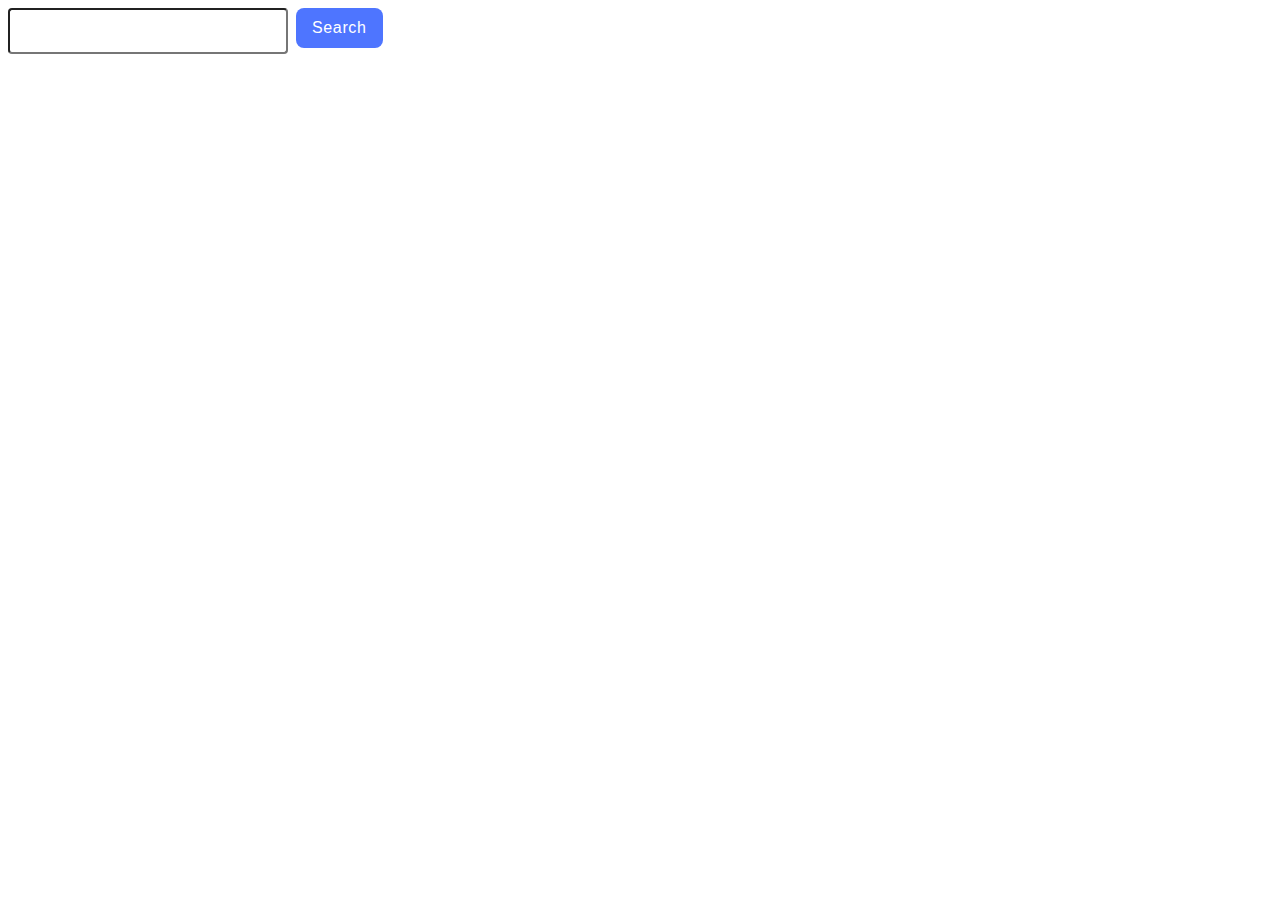
==== src/index.html @ 1b7f246a "started task 2" ====
<!DOCTYPE html>
<html lang="en">
  <head>
    <meta charset="UTF-8" />
    <link rel="icon" type="image/svg+xml" href="/favicon.svg" />
    <meta name="viewport" content="width=device-width, initial-scale=1.0" />
    <title>Vanilla App Template</title>
    <link rel="stylesheet" href="./css/style.css" />

  </head>
  <body>
    <form class="js-search-form">
      <label class="search_form">
      <input type="text" name="search"/>
    </label>
    <button type="submit" class="search-btn">Search</button>
  </form>
    <script type="module" src="./main.js"></script>
  </body>
</html>
---- src/css/style.css ----
.js-search-form{
    width: 371px;
        height: 40px;
        display: flex;
        gap:8px;
}
.search-btn{
    border-radius: 8px;
        padding: 8px 16px;
        width: 91px;
        height: 40px;
        border: none;
        background: #4e75ff;
      font-family: "Montserrat", sans-serif;
            font-weight: 500;
            font-size: 16px;
            line-height: 1.5;
            letter-spacing: 0.04em;
            color: #fff;
}

.search-btn:hover{
    background: #6c8cff;
}
input{width: 272px;
    height: 40px;
border-radius: 4px;
background: #fff;}
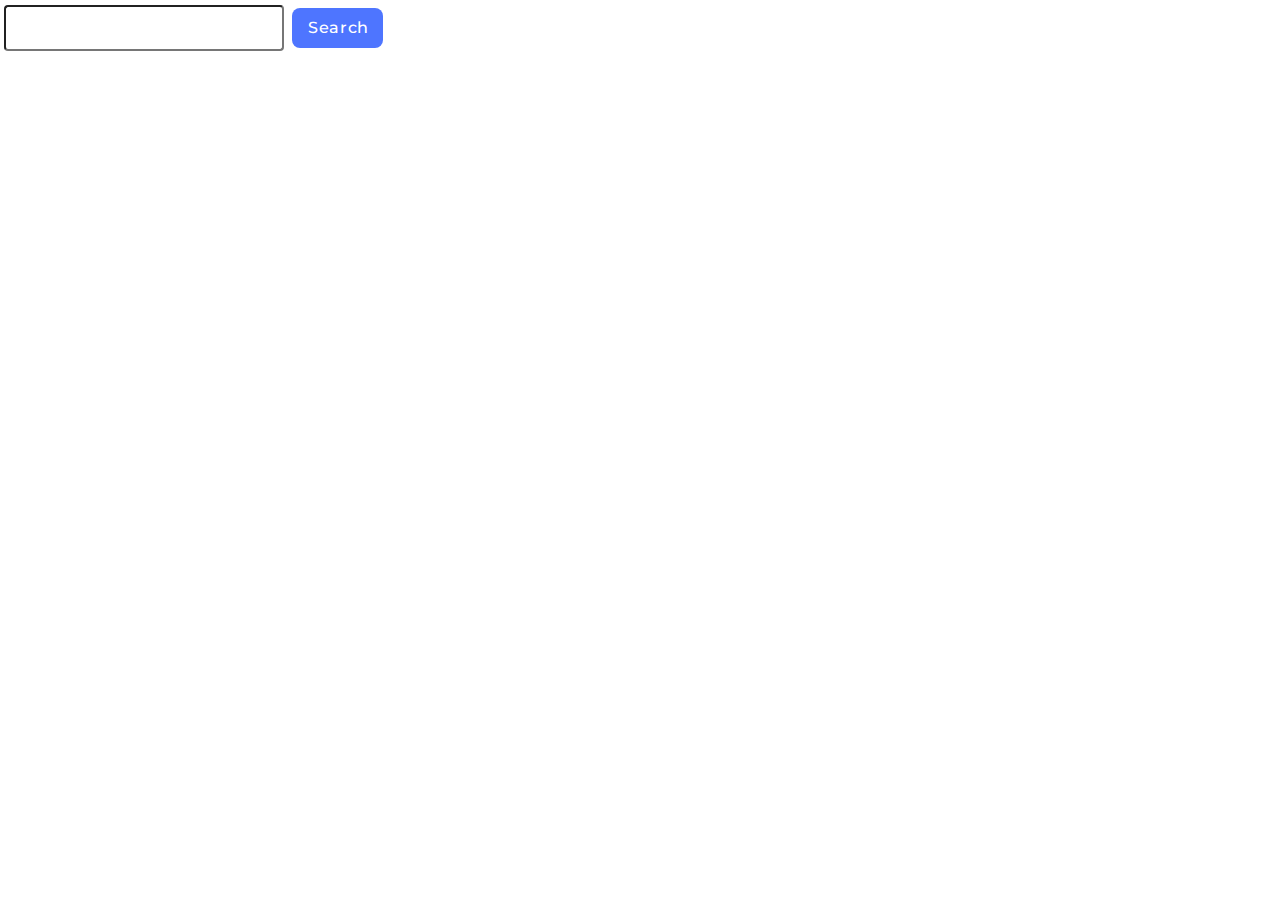
==== commit 4c3c7e47: "update" ====
--- a/src/index.html
+++ b/src/index.html
@@ -6,6 +6,9 @@
     <meta name="viewport" content="width=device-width, initial-scale=1.0" />
     <title>Vanilla App Template</title>
     <link rel="stylesheet" href="./css/style.css" />
+    <link
+      href="https://fonts.googleapis.com/css2?family=DM+Sans:ital,opsz,wght@0,9..40,400;0,9..40,500;0,9..40,700;1,9..40,400&family=Montserrat:ital,wght@0,400;0,600;0,700;1,600&family=Raleway:wght@700&family=Roboto:wght@400;500;700&display=swap"
+      rel="stylesheet">
 
   </head>
   <body>
@@ -15,6 +18,8 @@
     </label>
     <button type="submit" class="search-btn">Search</button>
   </form>
-    <script type="module" src="./main.js"></script>
+  <ul class="gallery"></ul>
+    <script  src="./js/pixabay-api.js" type="module">task1</script>
+    <script src="./js/render-functions.js" type="module">task2</script>
   </body>
 </html>
--- a/src/css/style.css
+++ b/src/css/style.css
@@ -3,6 +3,9 @@
         height: 40px;
         display: flex;
         gap:8px;
+        display: flex;
+        justify-content: center;
+        align-items: center;
 }
 .search-btn{
     border-radius: 8px;
@@ -25,4 +28,46 @@
 input{width: 272px;
     height: 40px;
 border-radius: 4px;
-background: #fff;}+background: #fff;};
+ul{
+    margin: 0;
+    padding: 0;
+    list-style: none;
+}
+.gallery{margin-top: 32px;
+    padding: 0;
+    list-style: none;
+display: flex;
+flex-wrap: wrap;
+align-items: center;
+justify-content: center;
+gap: 24px;
+width: 1128px;
+height:200px;
+}
+.gallery-item{
+ 
+  
+        max-width: 360px;
+        height:200px;
+          }
+.gallery-image{
+
+width:360px;
+height:152px;
+object-fit:cover;
+}
+.gallery-link {
+    height: 152px;
+}
+.image-details{
+        font-family: "Montserrat", sans-serif;
+        font-weight: 400;
+        font-size: 12px;
+        line-height: 2;
+        letter-spacing: 0.04em;
+        color: #2e2f42;
+    height: 48px;
+    display: flex;
+        
+}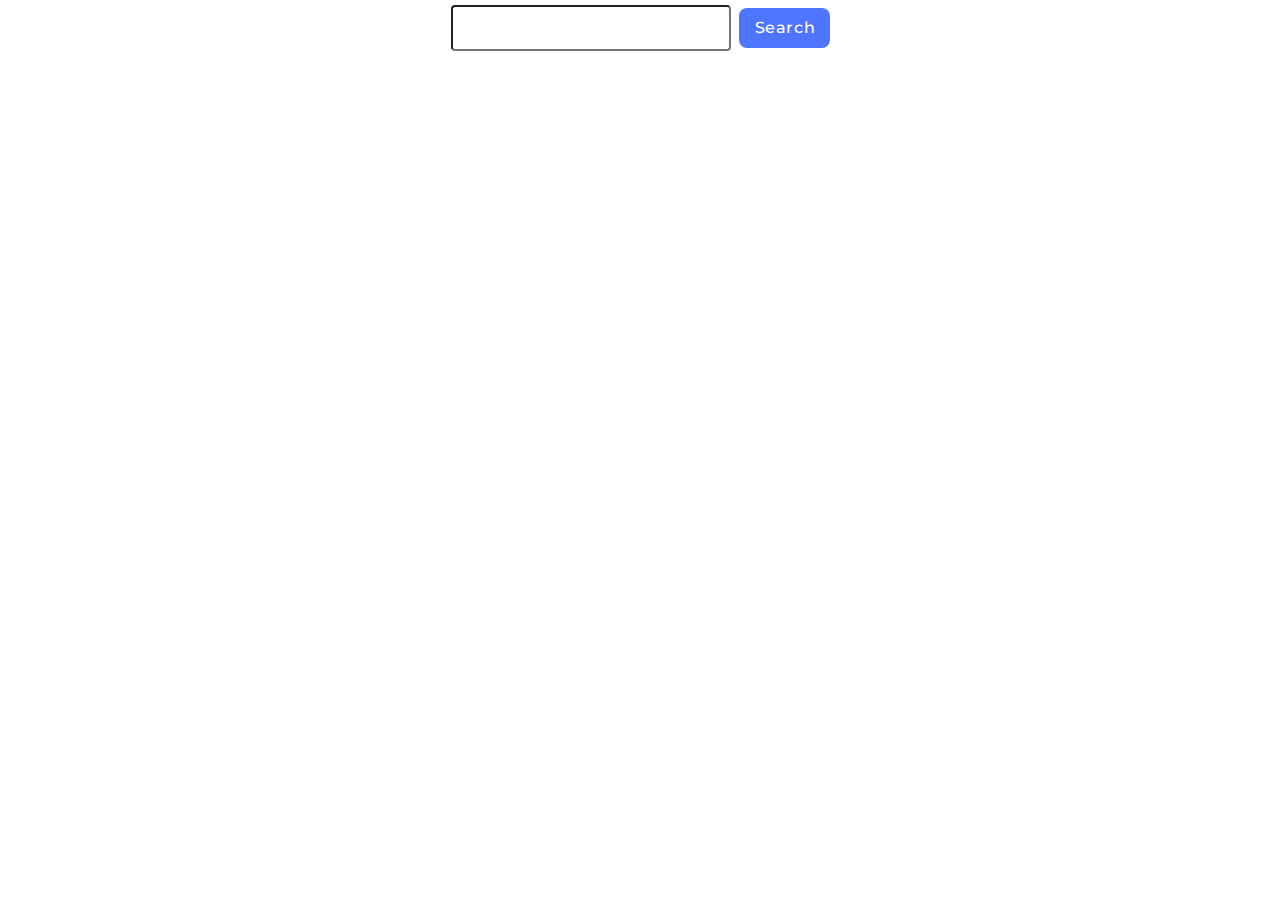
==== commit a2fdb98b: "updated css add CSS Loadars" ====
--- a/src/index.html
+++ b/src/index.html
@@ -18,6 +18,7 @@
     </label>
     <button type="submit" class="search-btn">Search</button>
   </form>
+  <div class="loader" ></div>
   <ul class="gallery"></ul>
     <script  src="./js/pixabay-api.js" type="module">task1</script>
     <script src="./js/render-functions.js" type="module">task2</script>
--- a/src/css/style.css
+++ b/src/css/style.css
@@ -6,6 +6,12 @@
         display: flex;
         justify-content: center;
         align-items: center;
+        left: 0;
+            right: 0;
+            margin-left: auto;
+        
+        
+            margin-right: auto;
 }
 .search-btn{
     border-radius: 8px;
@@ -44,6 +50,10 @@
 gap: 24px;
 width: 1128px;
 height:200px;
+margin-left: auto;
+
+
+    margin-right: auto;
 }
 .gallery-item{
  
@@ -62,12 +72,41 @@
 }
 .image-details{
         font-family: "Montserrat", sans-serif;
-        font-weight: 400;
+        font-weight: 600;
         font-size: 12px;
         line-height: 2;
         letter-spacing: 0.04em;
         color: #2e2f42;
     height: 48px;
     display: flex;
+    max-width: 360px;
+    height: 48px;
+    left: 0;
+        right: 0;
+    padding-left: 20px;
+    margin-right: auto;
+
         
+}
+
+.loader {
+    width: 48px;
+    height: 48px;
+    border-radius: 50%;
+    display: inline-block;
+    position: relative;
+    border: 10px solid;
+    border-color: rgba(255, 255, 255, 0.15) rgba(255, 255, 255, 0.25) rgba(255, 255, 255, 0.35) rgba(255, 255, 255, 0.5);
+    box-sizing: border-box;
+    animation: rotation 1s linear infinite;
+}
+
+@keyframes rotation {
+    0% {
+        transform: rotate(0deg);
+    }
+
+    100% {
+        transform: rotate(360deg);
+    }
 }